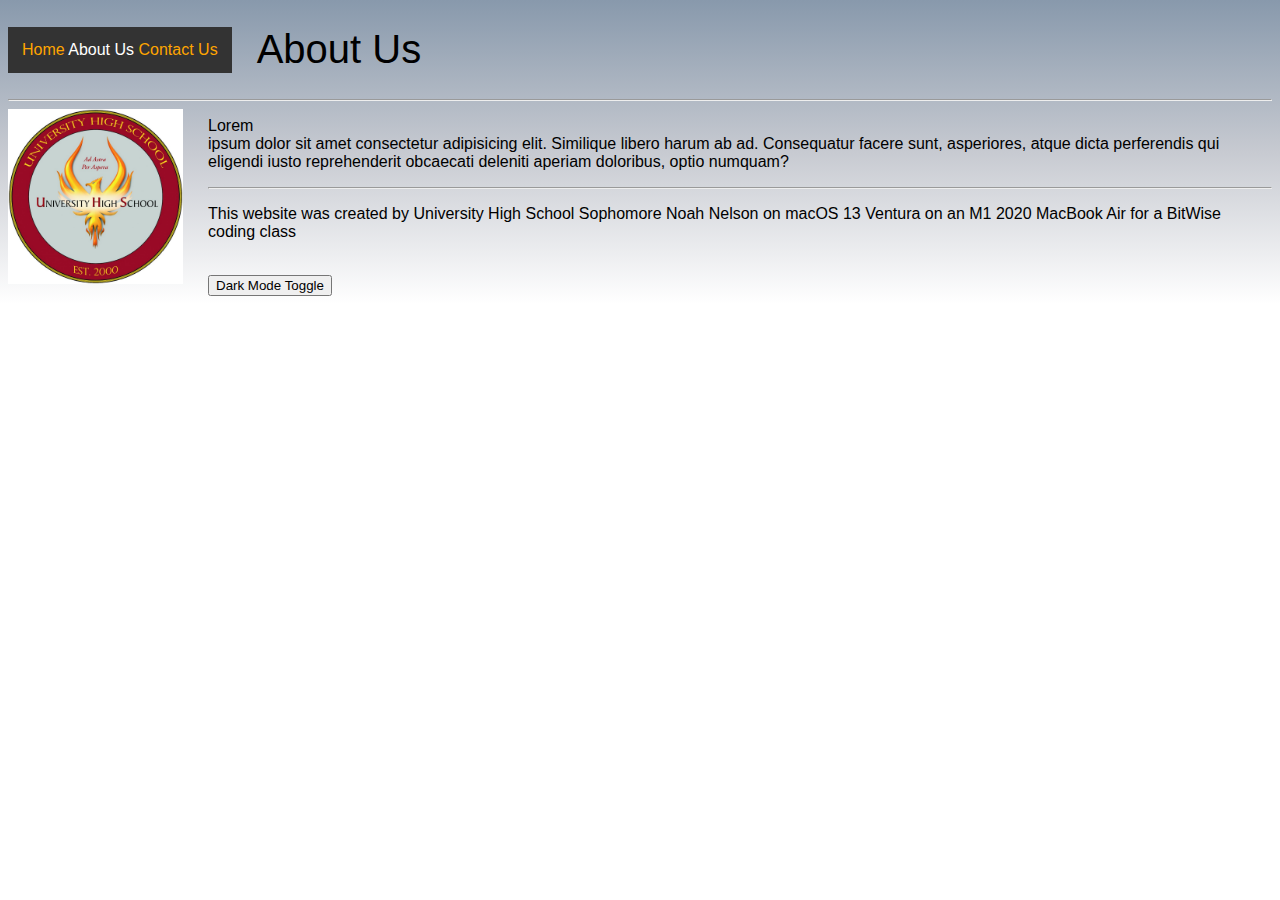
==== about.html @ 342908dd "Add files via upload" ====
<!DOCTYPE html>
<html lang="en">

<head>
    <meta charset="UTF-8">
    <meta http-equiv="X-UA-Compatible" content="IE=edge">
    <meta name="viewport" content="width=device-width, initial-scale=1.0">
    <title>About Us - My Website</title>
    <link rel="stylesheet" href="css/style.css">
    <link rel="icon" type="image/x-icon" href="img/Favicon-About.ico">
</head>

<body>
    <div id="navbar">
        <a class="link" href="index.html">Home</a>
        About Us
        <a class="link" href="contact.html">Contact Us</a>
    </div>
    <h1>About Us</h1>
    <hr />
    <img alt="UHS Logo" src="img/UHS.jpg" width="175px">
    <p>Lorem
        <br />
        ipsum dolor sit amet consectetur adipisicing elit. Similique libero harum ab ad. Consequatur facere sunt,
        asperiores, atque dicta perferendis qui eligendi iusto reprehenderit obcaecati deleniti aperiam doloribus, optio
        numquam?
    </p>
    <hr />
    <p>This website was created by University High School Sophomore Noah Nelson on macOS 13 Ventura on an M1 2020
        MacBook Air for a BitWise coding class</p>
    <br />
    <script src="js/main.js"></script>
    <button onclick="myFunction()">Dark Mode Toggle</button>
</body>

</html>
---- css/style.css ----
#navbar {
    overflow: hidden;
    background-color: #333;
    display: block;
    text-align: center;
    padding: 14px;
    text-decoration: none;
    color: white;
    float: left;
    margin-right: 25px;
}

body {
    background-image: linear-gradient(#8899ac, #c7cad1, white);
    color: black;
    background-repeat: no-repeat;
}

h1 {
    font: 30pt sans-serif;
}

p {
    font: 12pt sans-serif;
}

a {
    font: 12pt sans-serif;
}

#navbar {
    font: 12pt sans-serif;
    color: white;
}

h2 {
    font: 25pt sans-serif;
}

ul {
    font: 12pt sans-serif;
}

ol {
    font: 12pt sans-serif;
}

img {
    float: left;
    padding-right: 25px;
}

a:link {
    color: orange;
}

a:active {
    color: cyan;
}

a:hover {
    color: cyan;
}

p a:hover {
    color: cyan;
}

a:visited {
    color: greenyellow;
}

.dark-mode {
    background-color: #22303c;
    background-image: linear-gradient(black, #38352e, #22303c);
    color: white;
    background-repeat: no-repeat;
    background-image: stretch;
}

.link {
    text-decoration: none;
}

div a:hover {
    color: cyan;
}
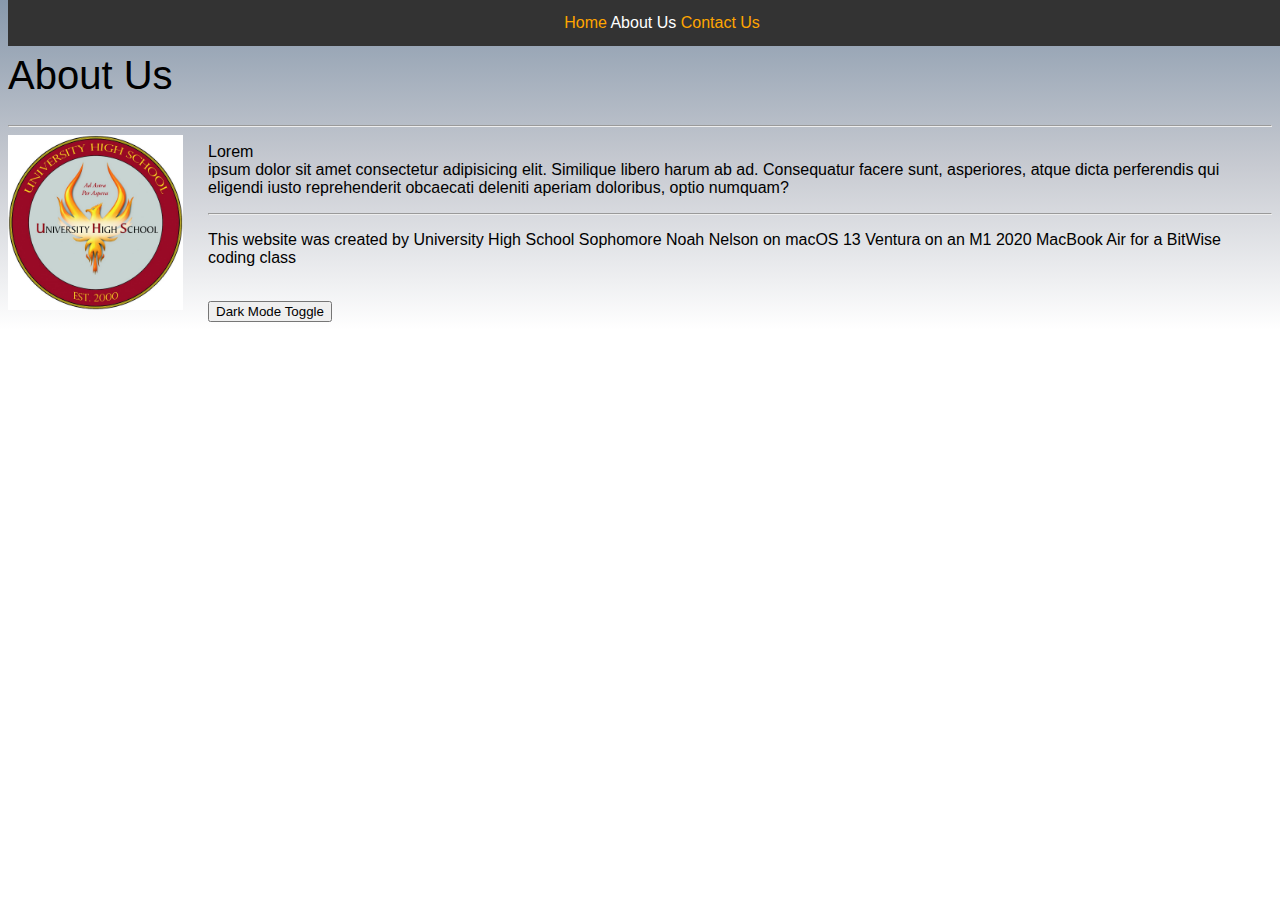
==== commit 2e3190bb: "UI Update" ====
--- a/about.html
+++ b/about.html
@@ -11,11 +11,12 @@
 </head>
 
 <body>
-    <div id="navbar">
+    <div id="navbar" class="sticky" class="content">
         <a class="link" href="index.html">Home</a>
         About Us
         <a class="link" href="contact.html">Contact Us</a>
     </div>
+    <br />
     <h1>About Us</h1>
     <hr />
     <img alt="UHS Logo" src="img/UHS.jpg" width="175px">
--- a/css/style.css
+++ b/css/style.css
@@ -6,14 +6,28 @@
     padding: 14px;
     text-decoration: none;
     color: white;
-    float: left;
     margin-right: 25px;
 }
+
+.sticky {
+    position: fixed;
+    top: 0;
+    width: 100%;
+  }
+
+  .sticky + .content {
+    padding-top: 60px;
+  }
+
+  .content {
+    padding: 16px;
+  }
 
 body {
     background-image: linear-gradient(#8899ac, #c7cad1, white);
     color: black;
     background-repeat: no-repeat;
+    background-color: white;
 }
 
 h1 {
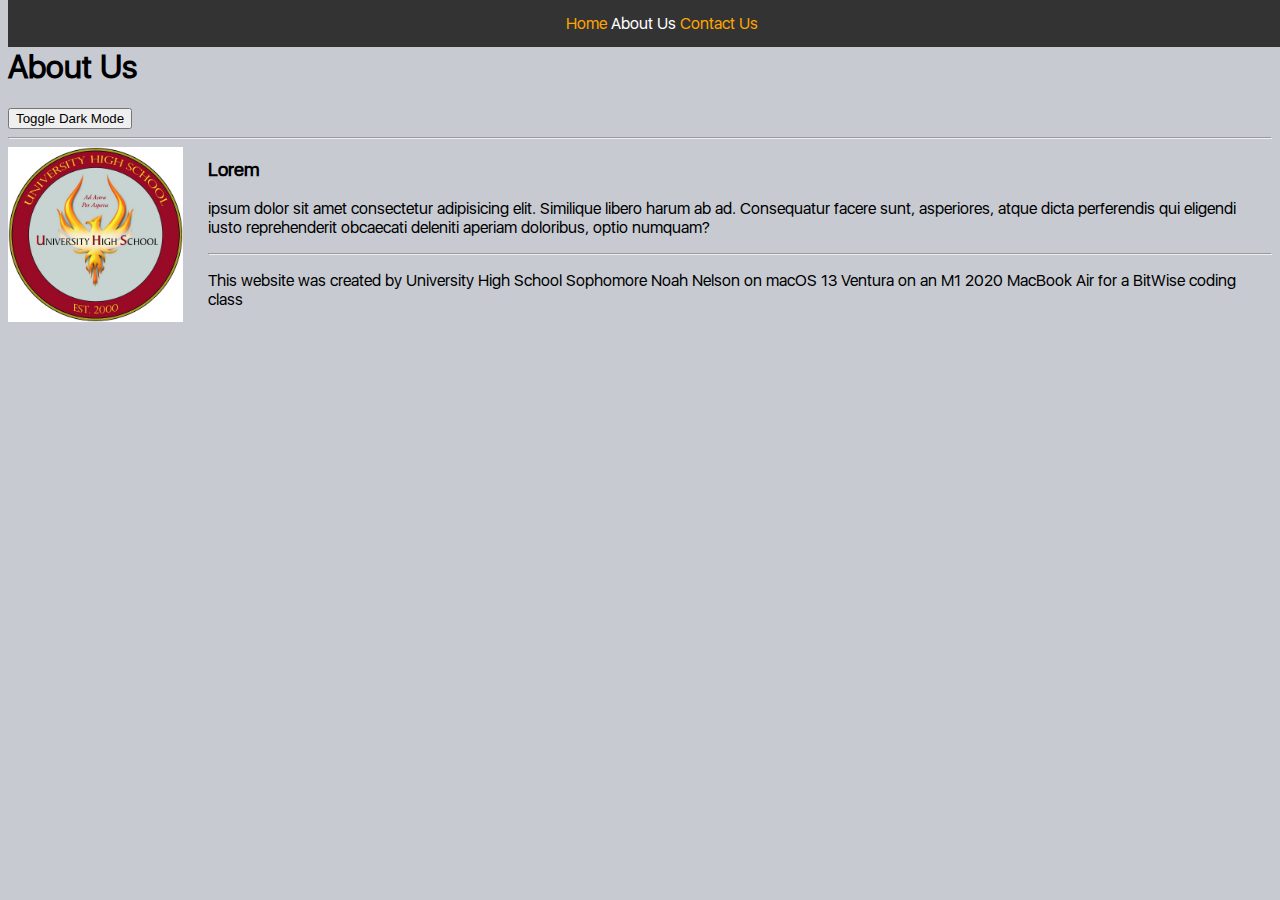
==== commit 0be8a38b: "Improved Dark mode and navbar" ====
--- a/about.html
+++ b/about.html
@@ -18,10 +18,13 @@
     </div>
     <br />
     <h1>About Us</h1>
+    <script src="js/main.js"></script>
+    <button onclick="myFunction()">Toggle Dark Mode</button>
     <hr />
     <img alt="UHS Logo" src="img/UHS.jpg" width="175px">
-    <p>Lorem
-        <br />
+    <h3>Lorem
+    </h3>
+    <p>
         ipsum dolor sit amet consectetur adipisicing elit. Similique libero harum ab ad. Consequatur facere sunt,
         asperiores, atque dicta perferendis qui eligendi iusto reprehenderit obcaecati deleniti aperiam doloribus, optio
         numquam?
@@ -30,8 +33,6 @@
     <p>This website was created by University High School Sophomore Noah Nelson on macOS 13 Ventura on an M1 2020
         MacBook Air for a BitWise coding class</p>
     <br />
-    <script src="js/main.js"></script>
-    <button onclick="myFunction()">Dark Mode Toggle</button>
 </body>
 
 </html>--- a/css/style.css
+++ b/css/style.css
@@ -23,40 +23,20 @@
     padding: 16px;
   }
 
+@font-face {
+    font-family: SF-UI;
+    src: url(../fonts/SF-UI/SF-UI-Display-Regular.otf);
+}
+
 body {
-    background-image: linear-gradient(#8899ac, #c7cad1, white);
     color: black;
     background-repeat: no-repeat;
-    background-color: white;
-}
-
-h1 {
-    font: 30pt sans-serif;
-}
-
-p {
-    font: 12pt sans-serif;
-}
-
-a {
-    font: 12pt sans-serif;
+    background-color: #c7cad1;
+    font-family: SF-UI;
 }
 
 #navbar {
-    font: 12pt sans-serif;
     color: white;
-}
-
-h2 {
-    font: 25pt sans-serif;
-}
-
-ul {
-    font: 12pt sans-serif;
-}
-
-ol {
-    font: 12pt sans-serif;
 }
 
 img {
@@ -64,29 +44,13 @@
     padding-right: 25px;
 }
 
-a:link {
-    color: orange;
-}
-
-a:active {
-    color: cyan;
-}
-
-a:hover {
-    color: cyan;
-}
-
-p a:hover {
-    color: cyan;
-}
-
-a:visited {
-    color: greenyellow;
+body a:hover {
+    color: red;
 }
 
 .dark-mode {
-    background-color: #22303c;
-    background-image: linear-gradient(black, #38352e, #22303c);
+    background-color: #333;;
+    background-image: none;
     color: white;
     background-repeat: no-repeat;
     background-image: stretch;
@@ -96,6 +60,18 @@
     text-decoration: none;
 }
 
-div a:hover {
+div a:link {
+    color: orange;
+}
+
+div a:active {
     color: cyan;
+}
+
+body div a:hover {
+    color: cyan;
+}
+
+div a:visited {
+    color: greenyellow;
 }